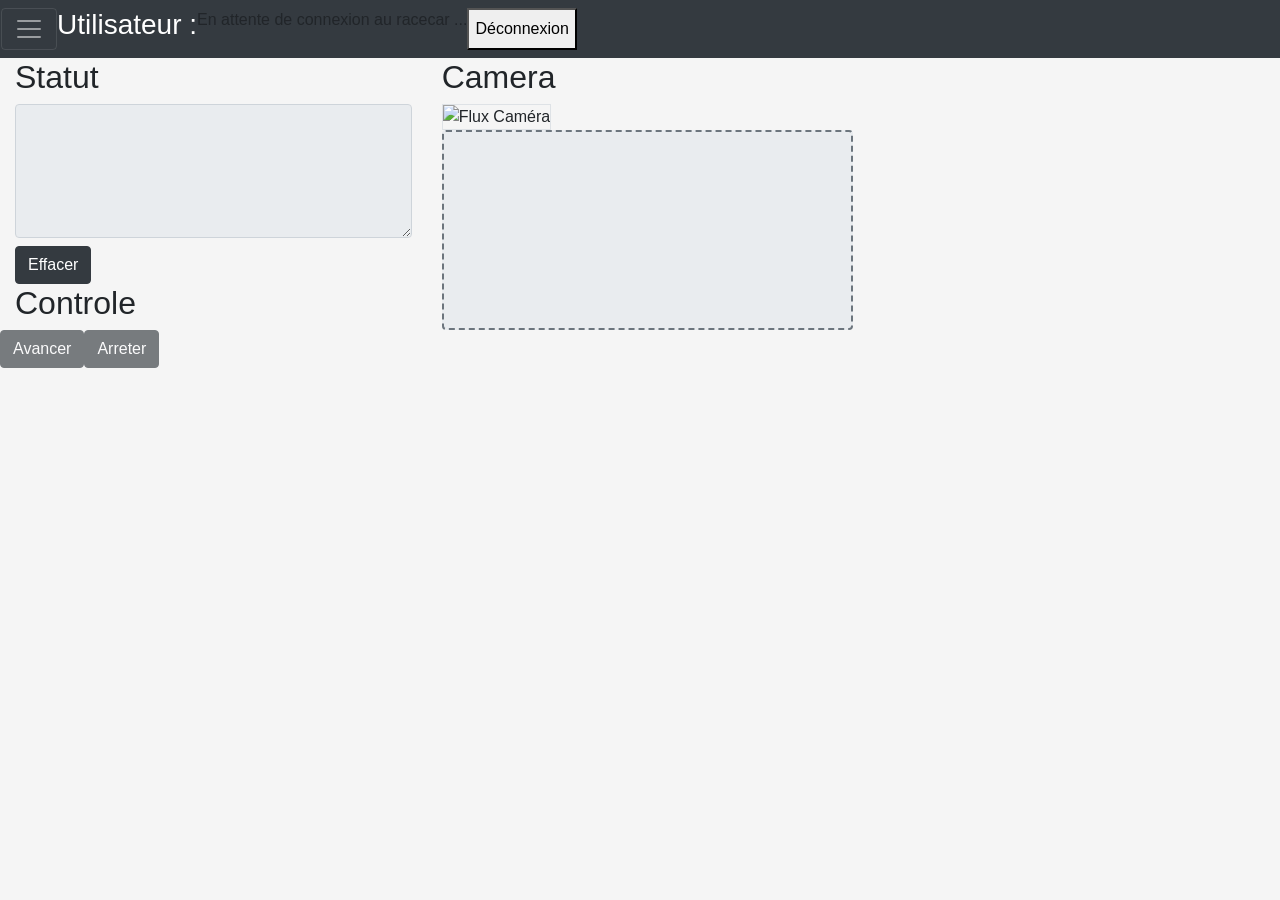
==== src/racecar-ros2/racecar_web_interface/index.html @ 298f5d85 "joystick" ====
<!DOCTYPE html>
<html lang="fr-CA">

<head>
    <!-- Required meta tags -->
    <meta charset="UTF-8">
    <meta name="viewport" content="width=device-width, initial-scale=1.0, shrink-to-fit=no">

    <!-- CSS -->
    <link rel="stylesheet" href="css/bootstrap.min.css">
    <link rel="stylesheet" href="css/dashboard.css">

    <!-- JavaScript - Import Dependencies -->
    <!-- jQuery first, then Popper.js, then Bootstrap JS -->
    <script src="js/jquery-3.3.1.slim.min.js"></script>
    <script src="js/popper.min.js"></script>
    <script src="js/bootstrap.min.js"></script>
    <script src="js/virtualjoystick.js"></script>
    <script src="js/roslib.min.js"></script> <!-- rosbridge -->

    <title>GRO525 | Page du Racecar</title>
</head>

<body>
    <!-- Menu BEGIN-->
    <div class="collapse" id="navbarToggleExternalContent">
        <div class="bg-dark p-4">
            <h6 class="text-white h4">Configuration</h6>
            <label class="text-white">ROS master IP:</label>
            <input type="text" id="rosMasterIp" class="form-control mb-2">
            <button id="btnConnect" class="btn btn-secondary">Connecter!</button>
        </div>
    </div>

    <nav class="navbar navbar-dark bg-dark">
        <div>
            <div class="row">
                <button class="navbar-toggler" type="button" data-toggle="collapse"
                    data-target="#navbarToggleExternalContent">
                    <span class="navbar-toggler-icon"></span>
                </button>
                <div class="text-white h3">

                    Utilisateur : <span id="utilisateurracecar">Utilisateur</span>
                </div>
                <div class="text" id="connectionracecarstate">   En attente de connexion au racecar ...</div>
                <button id="deconnectionbtn" class="btn-white">Déconnexion</button>
            </div>
        </div>
    </nav>
    <!-- Menu END-->

    <!-- Main layout BEGIN-->
    <div class="container-fluid">
        <div class="row">
            <div class="col-12 col-md-4">
                <h2 class="text-black h12">Statut</h2>
                <textarea id="boiteStatut" class="form-control mb-2" rows="5" readonly></textarea>

                <button id="btnEffacer"class="btn btn-dark">Effacer</button>

                <h2 class="text-black h12">Controle</h2>
                <div class="row">
                    <button id="btnAvancez" class="btn btn-dark">Avancer</button>
                    <button id="btnArretez"class="btn btn-dark">Arreter</button>

                </div>
            </div>

            <div class="col-12 col-md-8">

                <h2 class="text-black h12">Camera</h2>

                <img id="fluxCamera" src="http://127.0.0.1:8080/stream?topic=/racecar/camera/image_raw" class="img-fluid border w-100" alt="Flux Caméra">
                <div id="zoneJoystick" class="d-flex justify-content-center align-items-center rounded" style="width: 50%; height: 200px; background-color: #e9ecef; border: 2px dashed #6c757d; position: relative; touch-action: none;">
    

            </div>

            

        </div>

        


    </div>
    <!-- Main layout END-->

    <!-- vvv Use this file for your scripts vvv-->
    <script type="text/javascript" src="js/main.js"></script>
</body>

</html>
---- src/racecar-ros2/racecar_web_interface/css/dashboard.css ----
html,
body {
  font-size: 100%;
  font-family: Helvetica;
  height: 100%;
  background-color: #f5f5f5;
}

/*
 * Sidebar
 */

.sidebar {
  position: fixed;
  top: 0;
  bottom: 0;
  left: 0;
  /* Behind the navbar */
  z-index: 100;
  /* Height of navbar */
  padding: 48px 0 0;
  box-shadow: inset -1px 0 0 rgba(0, 0, 0, .1);
}

.sidebar-sticky {
  position: relative;
  top: 0;
  height: calc(100vh - 48px);
  padding-top: .5rem;
  overflow-x: hidden;
  /* Scrollable contents if viewport is shorter than content. */
  overflow-y: auto;
}

@supports ((position: -webkit-sticky) or (position: sticky)) {
  .sidebar-sticky {
    position: -webkit-sticky;
    position: sticky;
  }
}

.sidebar .nav-link {
  font-weight: 500;
  color: #333;
}

.sidebar .nav-link.active {
  color: #007bff;
}

.sidebar-heading {
  font-size: .75rem;
  text-transform: uppercase;
}

/*
 * Content
 */

[role="main"] {
  /* Space for fixed navbar */
  padding-top: 133px;
}

@media (min-width: 768px) {
  [role="main"] {
    /* Space for fixed navbar */
    padding-top: 48px;
  }
}

/*
 * Navbar
 */

.navbar-brand {
  padding-top: .75rem;
  padding-bottom: .75rem;
  font-size: 1rem;
  background-color: rgba(0, 0, 0, .25);
  box-shadow: inset -1px 0 0 rgba(0, 0, 0, .25);
}

.navbar .form-control {
  padding: .75rem 1rem;
  border-width: 0;
  border-radius: 0;
}

.form-control-dark {
  color: #fff;
  background-color: rgba(255, 255, 255, .1);
  border-color: rgba(255, 255, 255, .1);
}

.form-control-dark:focus {
  border-color: transparent;
  box-shadow: 0 0 0 3px rgba(255, 255, 255, .25);
}

.card {
  border-radius: 10px;
  box-shadow: 0px 2px 6px rgba(0,0,0,0.15);
  border: none;
}

.card-header {
    background-color: #e9ecef;   /* gris clair */
    font-weight: bold;
    font-size: 1.2rem;
    border-bottom: 1px solid #d0d0d0;
}

/* ======== Textarea ======== */

#textStatus {
    border-radius: 6px;
    border: 1px solid #ccc;
    resize: none;
    font-size: 1rem;
}

/* ======== Caméra ======== */

#cameraFeed {
    border-radius: 10px;
    width: 100%;
    height: auto;
    border: 1px solid #ccc;
}

/* ======== Layout ======== */

.card-body {
    padding: 20px;
}

.mb-3 {
    margin-bottom: 1.5rem !important;
}

/* ======== Boutons style Racecar ======== */

.btn-racecar {
    background-color: #4a5c6a;   /* gris-bleu foncé */
    color: white;
    border: none;
    padding: 10px 16px;
    font-size: 1rem;
    border-radius: 4px;
    width: 100%;
    height: 48px;
    transition: background-color 0.15s ease;
}

.btn-racecar:hover {
    background-color: #3e4f5c;
}

.btn-racecar:active {
    background-color: #34434e;
}
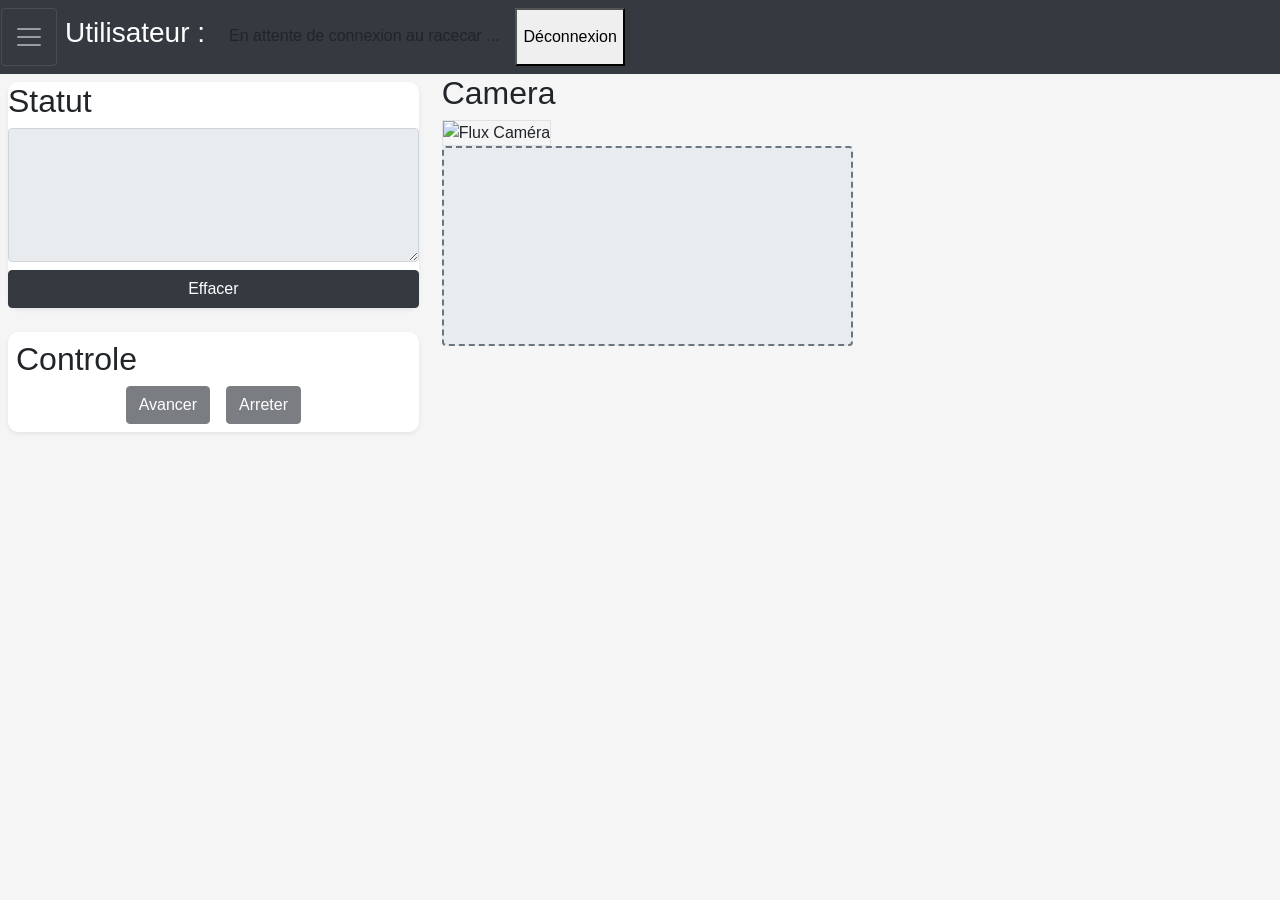
==== commit e2e0758f: "clean up (pading)" ====
--- a/src/racecar-ros2/racecar_web_interface/index.html
+++ b/src/racecar-ros2/racecar_web_interface/index.html
@@ -39,12 +39,12 @@
                     data-target="#navbarToggleExternalContent">
                     <span class="navbar-toggler-icon"></span>
                 </button>
-                <div class="text-white h3">
+                <div class="text-white h3 p-2">
 
                     Utilisateur : <span id="utilisateurracecar">Utilisateur</span>
                 </div>
-                <div class="text" id="connectionracecarstate">   En attente de connexion au racecar ...</div>
-                <button id="deconnectionbtn" class="btn-white">Déconnexion</button>
+                <div class="text p-3" id="connectionracecarstate" >   En attente de connexion au racecar ...</div>
+                <button id="deconnectionbtn" class="btn-white" >Déconnexion</button>
             </div>
         </div>
     </nav>
@@ -53,18 +53,25 @@
     <!-- Main layout BEGIN-->
     <div class="container-fluid">
         <div class="row">
-            <div class="col-12 col-md-4">
-                <h2 class="text-black h12">Statut</h2>
-                <textarea id="boiteStatut" class="form-control mb-2" rows="5" readonly></textarea>
+            <div class="col-12 col-md-4 p-2">
+                <div class="card shadow-sm mb-4">
+                    <h2 class="text-black h12">Statut</h2>
+                    <textarea id="boiteStatut" class="form-control mb-2" rows="5" readonly></textarea>
 
-                <button id="btnEffacer"class="btn btn-dark">Effacer</button>
-
-                <h2 class="text-black h12">Controle</h2>
-                <div class="row">
-                    <button id="btnAvancez" class="btn btn-dark">Avancer</button>
-                    <button id="btnArretez"class="btn btn-dark">Arreter</button>
+                    <button id="btnEffacer"class="btn btn-dark">Effacer</button>
 
                 </div>
+
+                <div class="card shadow-sm pb-2 p-2">
+                    <h2 class="text-black h12">Controle</h2>
+                    <div class="row justify-content-center">
+                   
+                        <button id="btnAvancez" class="btn btn-dark mx-2">Avancer</button>
+                        <button id="btnArretez" class="btn btn-dark mx-2">Arreter</button>
+                    </div>
+                </div>
+
+                
             </div>
 
             <div class="col-12 col-md-8">
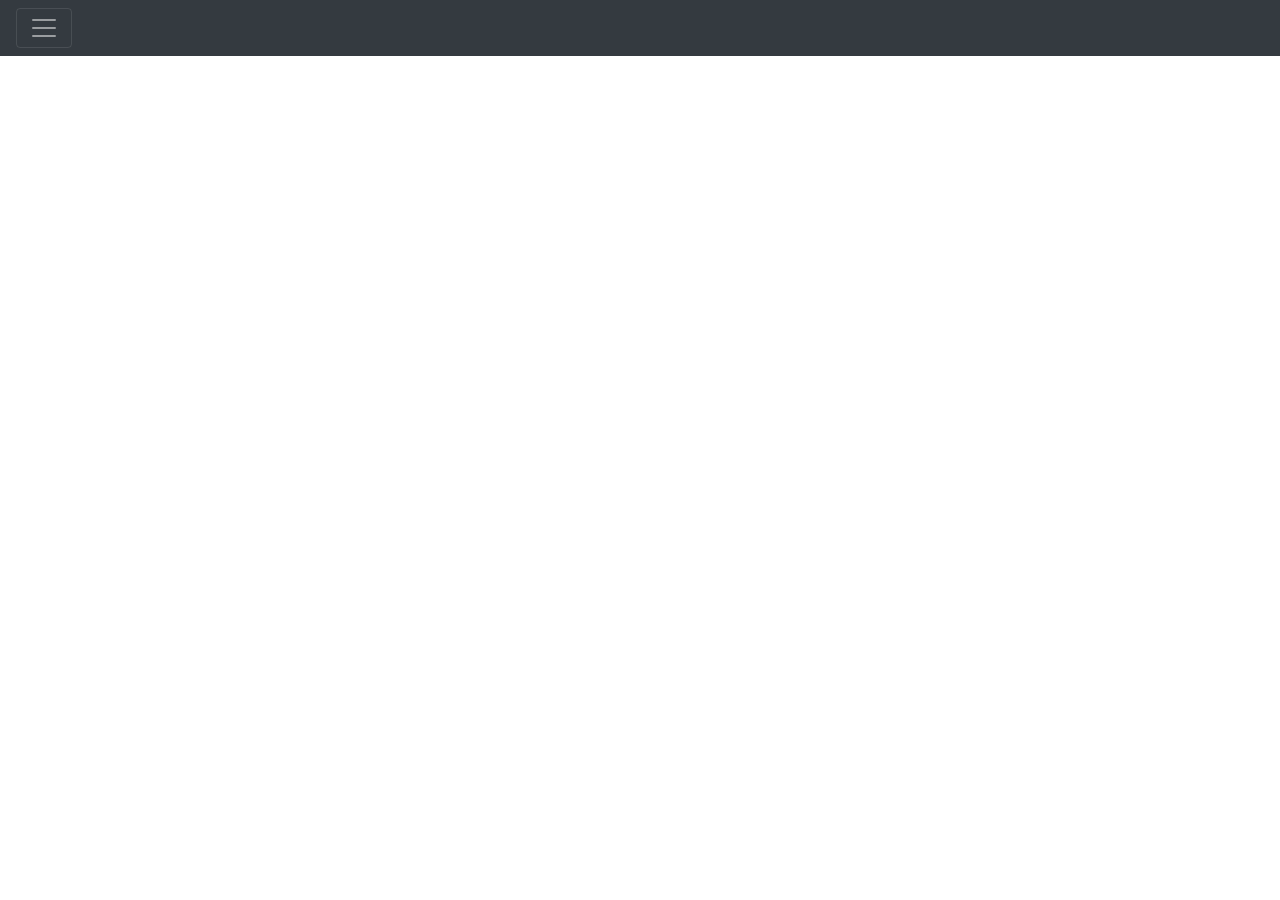
==== commit 6d6ae081: "OG" ====
--- a/src/racecar-ros2/racecar_web_interface/index.html
+++ b/src/racecar-ros2/racecar_web_interface/index.html
@@ -18,7 +18,7 @@
     <script src="js/virtualjoystick.js"></script>
     <script src="js/roslib.min.js"></script> <!-- rosbridge -->
 
-    <title>GRO525 | Page du Racecar</title>
+    <title>GRO525 | Laboratoire</title>
 </head>
 
 <body>
@@ -26,71 +26,21 @@
     <div class="collapse" id="navbarToggleExternalContent">
         <div class="bg-dark p-4">
             <h6 class="text-white h4">Configuration</h6>
-            <label class="text-white">ROS master IP:</label>
-            <input type="text" id="rosMasterIp" class="form-control mb-2">
-            <button id="btnConnect" class="btn btn-secondary">Connecter!</button>
         </div>
     </div>
 
     <nav class="navbar navbar-dark bg-dark">
         <div>
-            <div class="row">
-                <button class="navbar-toggler" type="button" data-toggle="collapse"
-                    data-target="#navbarToggleExternalContent">
-                    <span class="navbar-toggler-icon"></span>
-                </button>
-                <div class="text-white h3 p-2">
-
-                    Utilisateur : <span id="utilisateurracecar">Utilisateur</span>
-                </div>
-                <div class="text p-3" id="connectionracecarstate" >   En attente de connexion au racecar ...</div>
-                <button id="deconnectionbtn" class="btn-white" >Déconnexion</button>
-            </div>
+            <button class="navbar-toggler" type="button" data-toggle="collapse"
+                data-target="#navbarToggleExternalContent">
+                <span class="navbar-toggler-icon"></span>
+            </button>
         </div>
     </nav>
     <!-- Menu END-->
 
     <!-- Main layout BEGIN-->
     <div class="container-fluid">
-        <div class="row">
-            <div class="col-12 col-md-4 p-2">
-                <div class="card shadow-sm mb-4">
-                    <h2 class="text-black h12">Statut</h2>
-                    <textarea id="boiteStatut" class="form-control mb-2" rows="5" readonly></textarea>
-
-                    <button id="btnEffacer"class="btn btn-dark">Effacer</button>
-
-                </div>
-
-                <div class="card shadow-sm pb-2 p-2">
-                    <h2 class="text-black h12">Controle</h2>
-                    <div class="row justify-content-center">
-                   
-                        <button id="btnAvancez" class="btn btn-dark mx-2">Avancer</button>
-                        <button id="btnArretez" class="btn btn-dark mx-2">Arreter</button>
-                    </div>
-                </div>
-
-                
-            </div>
-
-            <div class="col-12 col-md-8">
-
-                <h2 class="text-black h12">Camera</h2>
-
-                <img id="fluxCamera" src="http://127.0.0.1:8080/stream?topic=/racecar/camera/image_raw" class="img-fluid border w-100" alt="Flux Caméra">
-                <div id="zoneJoystick" class="d-flex justify-content-center align-items-center rounded" style="width: 50%; height: 200px; background-color: #e9ecef; border: 2px dashed #6c757d; position: relative; touch-action: none;">
-    
-
-            </div>
-
-            
-
-        </div>
-
-        
-
-
     </div>
     <!-- Main layout END-->
 
--- a/src/racecar-ros2/racecar_web_interface/css/dashboard.css
+++ b/src/racecar-ros2/racecar_web_interface/css/dashboard.css
@@ -3,7 +3,6 @@
   font-size: 100%;
   font-family: Helvetica;
   height: 100%;
-  background-color: #f5f5f5;
 }
 
 /*
@@ -96,67 +95,4 @@
 .form-control-dark:focus {
   border-color: transparent;
   box-shadow: 0 0 0 3px rgba(255, 255, 255, .25);
-}
-
-.card {
-  border-radius: 10px;
-  box-shadow: 0px 2px 6px rgba(0,0,0,0.15);
-  border: none;
-}
-
-.card-header {
-    background-color: #e9ecef;   /* gris clair */
-    font-weight: bold;
-    font-size: 1.2rem;
-    border-bottom: 1px solid #d0d0d0;
-}
-
-/* ======== Textarea ======== */
-
-#textStatus {
-    border-radius: 6px;
-    border: 1px solid #ccc;
-    resize: none;
-    font-size: 1rem;
-}
-
-/* ======== Caméra ======== */
-
-#cameraFeed {
-    border-radius: 10px;
-    width: 100%;
-    height: auto;
-    border: 1px solid #ccc;
-}
-
-/* ======== Layout ======== */
-
-.card-body {
-    padding: 20px;
-}
-
-.mb-3 {
-    margin-bottom: 1.5rem !important;
-}
-
-/* ======== Boutons style Racecar ======== */
-
-.btn-racecar {
-    background-color: #4a5c6a;   /* gris-bleu foncé */
-    color: white;
-    border: none;
-    padding: 10px 16px;
-    font-size: 1rem;
-    border-radius: 4px;
-    width: 100%;
-    height: 48px;
-    transition: background-color 0.15s ease;
-}
-
-.btn-racecar:hover {
-    background-color: #3e4f5c;
-}
-
-.btn-racecar:active {
-    background-color: #34434e;
 }
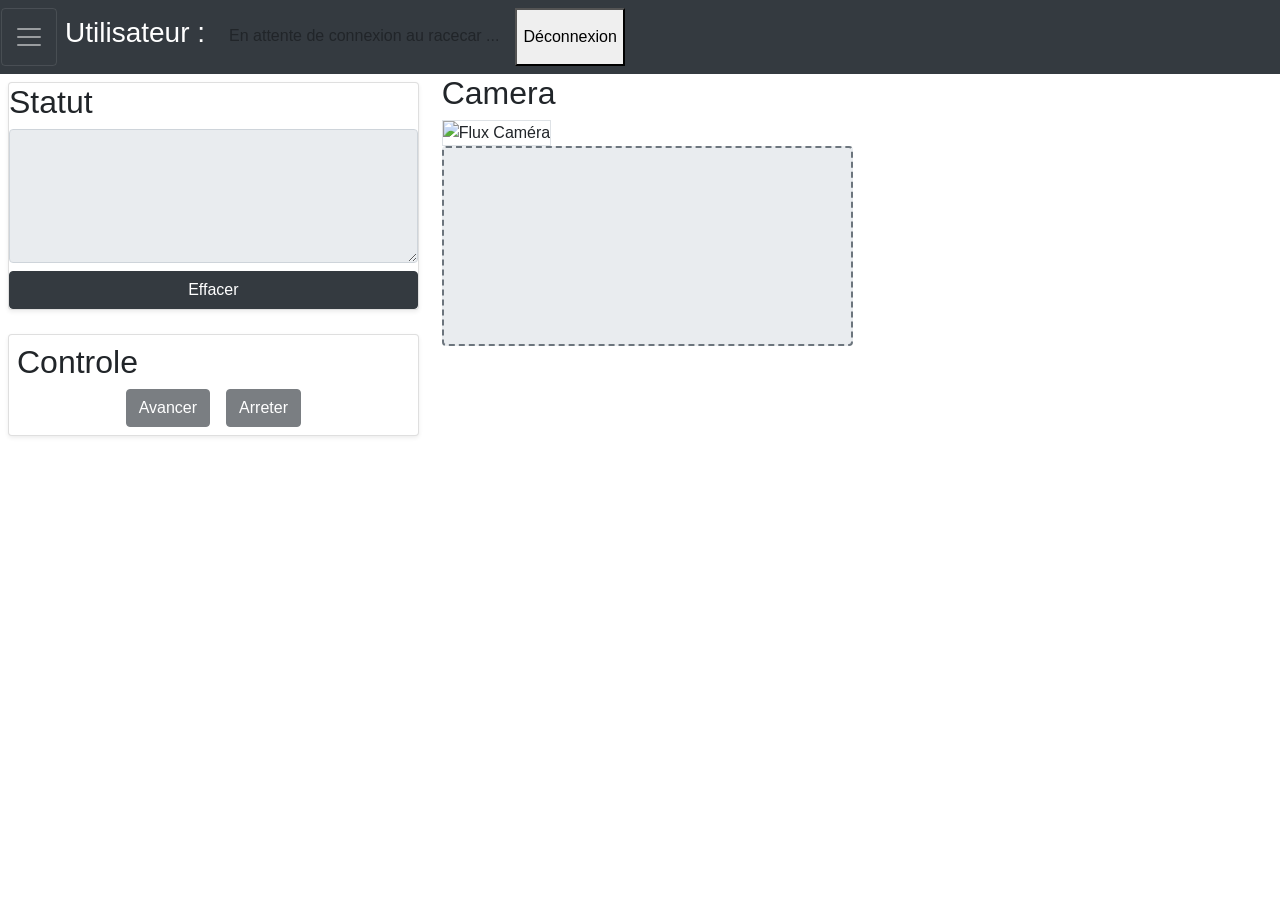
==== commit fad9ffc9: "Merge branch 'RaphInterface' into main_filtre" ====
--- a/src/racecar-ros2/racecar_web_interface/index.html
+++ b/src/racecar-ros2/racecar_web_interface/index.html
@@ -18,7 +18,7 @@
     <script src="js/virtualjoystick.js"></script>
     <script src="js/roslib.min.js"></script> <!-- rosbridge -->
 
-    <title>GRO525 | Laboratoire</title>
+    <title>GRO525 | Page du Racecar</title>
 </head>
 
 <body>
@@ -26,21 +26,71 @@
     <div class="collapse" id="navbarToggleExternalContent">
         <div class="bg-dark p-4">
             <h6 class="text-white h4">Configuration</h6>
+            <label class="text-white">ROS master IP:</label>
+            <input type="text" id="rosMasterIp" class="form-control mb-2">
+            <button id="btnConnect" class="btn btn-secondary">Connecter!</button>
         </div>
     </div>
 
     <nav class="navbar navbar-dark bg-dark">
         <div>
-            <button class="navbar-toggler" type="button" data-toggle="collapse"
-                data-target="#navbarToggleExternalContent">
-                <span class="navbar-toggler-icon"></span>
-            </button>
+            <div class="row">
+                <button class="navbar-toggler" type="button" data-toggle="collapse"
+                    data-target="#navbarToggleExternalContent">
+                    <span class="navbar-toggler-icon"></span>
+                </button>
+                <div class="text-white h3 p-2">
+
+                    Utilisateur : <span id="utilisateurracecar">Utilisateur</span>
+                </div>
+                <div class="text p-3" id="connectionracecarstate" >   En attente de connexion au racecar ...</div>
+                <button id="deconnectionbtn" class="btn-white" >Déconnexion</button>
+            </div>
         </div>
     </nav>
     <!-- Menu END-->
 
     <!-- Main layout BEGIN-->
     <div class="container-fluid">
+        <div class="row">
+            <div class="col-12 col-md-4 p-2">
+                <div class="card shadow-sm mb-4">
+                    <h2 class="text-black h12">Statut</h2>
+                    <textarea id="boiteStatut" class="form-control mb-2" rows="5" readonly></textarea>
+
+                    <button id="btnEffacer"class="btn btn-dark">Effacer</button>
+
+                </div>
+
+                <div class="card shadow-sm pb-2 p-2">
+                    <h2 class="text-black h12">Controle</h2>
+                    <div class="row justify-content-center">
+                   
+                        <button id="btnAvancez" class="btn btn-dark mx-2">Avancer</button>
+                        <button id="btnArretez" class="btn btn-dark mx-2">Arreter</button>
+                    </div>
+                </div>
+
+                
+            </div>
+
+            <div class="col-12 col-md-8">
+
+                <h2 class="text-black h12">Camera</h2>
+
+                <img id="fluxCamera" src="http://127.0.0.1:8080/stream?topic=/racecar/camera/image_raw" class="img-fluid border w-100" alt="Flux Caméra">
+                <div id="zoneJoystick" class="d-flex justify-content-center align-items-center rounded" style="width: 50%; height: 200px; background-color: #e9ecef; border: 2px dashed #6c757d; position: relative; touch-action: none;">
+    
+
+            </div>
+
+            
+
+        </div>
+
+        
+
+
     </div>
     <!-- Main layout END-->
 
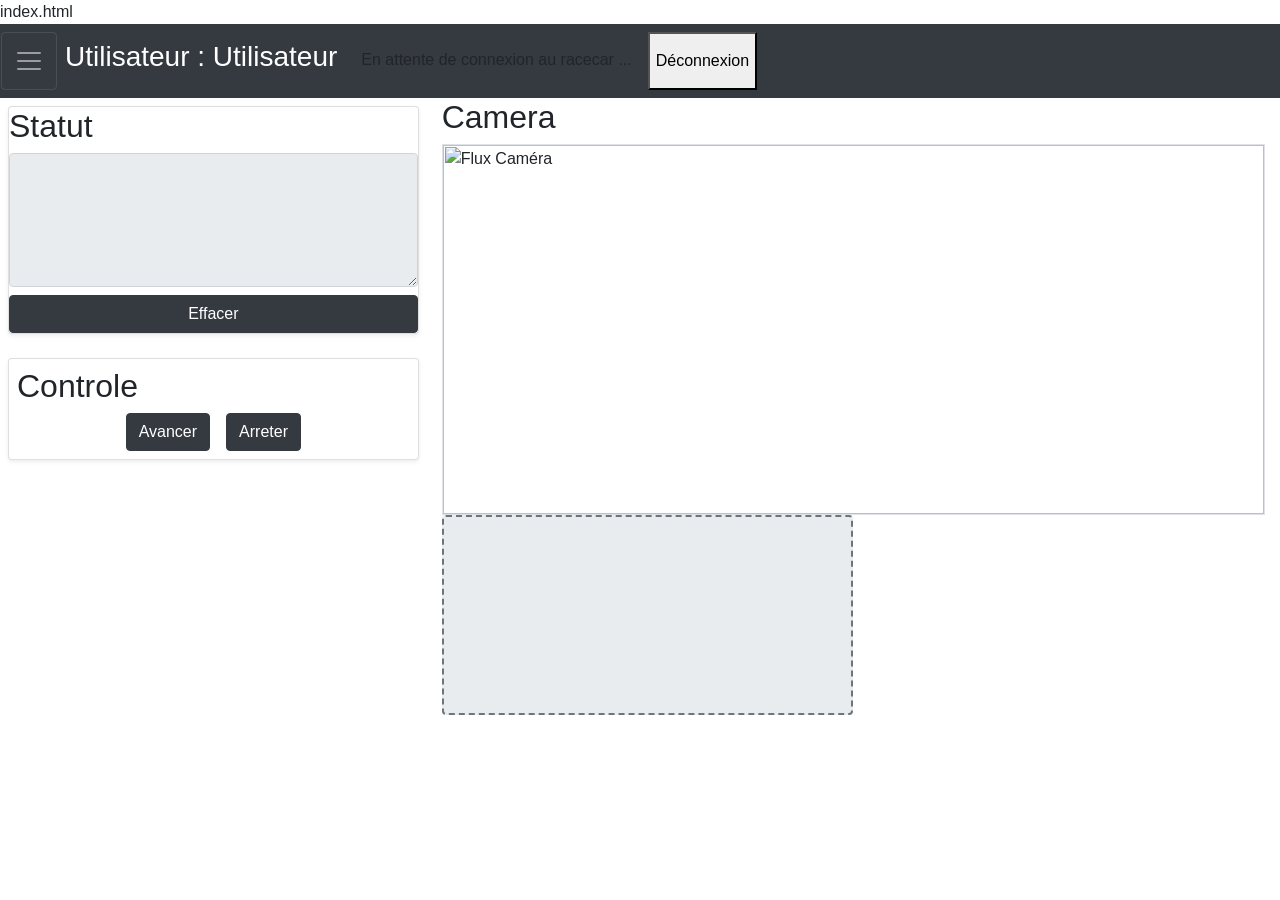
==== commit 82051323: "commit avec interface" ====
--- a/src/racecar-ros2/racecar_web_interface/index.html
+++ b/src/racecar-ros2/racecar_web_interface/index.html
@@ -1,15 +1,16 @@
+index.html
 <!DOCTYPE html>
 <html lang="fr-CA">
-
+ 
 <head>
     <!-- Required meta tags -->
     <meta charset="UTF-8">
     <meta name="viewport" content="width=device-width, initial-scale=1.0, shrink-to-fit=no">
-
+ 
     <!-- CSS -->
     <link rel="stylesheet" href="css/bootstrap.min.css">
     <link rel="stylesheet" href="css/dashboard.css">
-
+ 
     <!-- JavaScript - Import Dependencies -->
     <!-- jQuery first, then Popper.js, then Bootstrap JS -->
     <script src="js/jquery-3.3.1.slim.min.js"></script>
@@ -17,10 +18,10 @@
     <script src="js/bootstrap.min.js"></script>
     <script src="js/virtualjoystick.js"></script>
     <script src="js/roslib.min.js"></script> <!-- rosbridge -->
-
+ 
     <title>GRO525 | Page du Racecar</title>
 </head>
-
+ 
 <body>
     <!-- Menu BEGIN-->
     <div class="collapse" id="navbarToggleExternalContent">
@@ -31,7 +32,7 @@
             <button id="btnConnect" class="btn btn-secondary">Connecter!</button>
         </div>
     </div>
-
+ 
     <nav class="navbar navbar-dark bg-dark">
         <div>
             <div class="row">
@@ -40,7 +41,7 @@
                     <span class="navbar-toggler-icon"></span>
                 </button>
                 <div class="text-white h3 p-2">
-
+ 
                     Utilisateur : <span id="utilisateurracecar">Utilisateur</span>
                 </div>
                 <div class="text p-3" id="connectionracecarstate" >   En attente de connexion au racecar ...</div>
@@ -49,7 +50,7 @@
         </div>
     </nav>
     <!-- Menu END-->
-
+ 
     <!-- Main layout BEGIN-->
     <div class="container-fluid">
         <div class="row">
@@ -57,11 +58,11 @@
                 <div class="card shadow-sm mb-4">
                     <h2 class="text-black h12">Statut</h2>
                     <textarea id="boiteStatut" class="form-control mb-2" rows="5" readonly></textarea>
-
+ 
                     <button id="btnEffacer"class="btn btn-dark">Effacer</button>
-
+ 
                 </div>
-
+ 
                 <div class="card shadow-sm pb-2 p-2">
                     <h2 class="text-black h12">Controle</h2>
                     <div class="row justify-content-center">
@@ -70,32 +71,33 @@
                         <button id="btnArretez" class="btn btn-dark mx-2">Arreter</button>
                     </div>
                 </div>
-
-                
+ 
+               
             </div>
-
+ 
             <div class="col-12 col-md-8">
-
+ 
                 <h2 class="text-black h12">Camera</h2>
-
+ 
                 <img id="fluxCamera" src="http://127.0.0.1:8080/stream?topic=/racecar/camera/image_raw" class="img-fluid border w-100" alt="Flux Caméra">
                 <div id="zoneJoystick" class="d-flex justify-content-center align-items-center rounded" style="width: 50%; height: 200px; background-color: #e9ecef; border: 2px dashed #6c757d; position: relative; touch-action: none;">
-    
-
+   
+ 
             </div>
-
-            
-
+ 
+           
+ 
         </div>
-
-        
-
-
+ 
+       
+ 
+ 
     </div>
     <!-- Main layout END-->
-
+ 
     <!-- vvv Use this file for your scripts vvv-->
     <script type="text/javascript" src="js/main.js"></script>
 </body>
-
-</html>+ 
+</html>
+ 
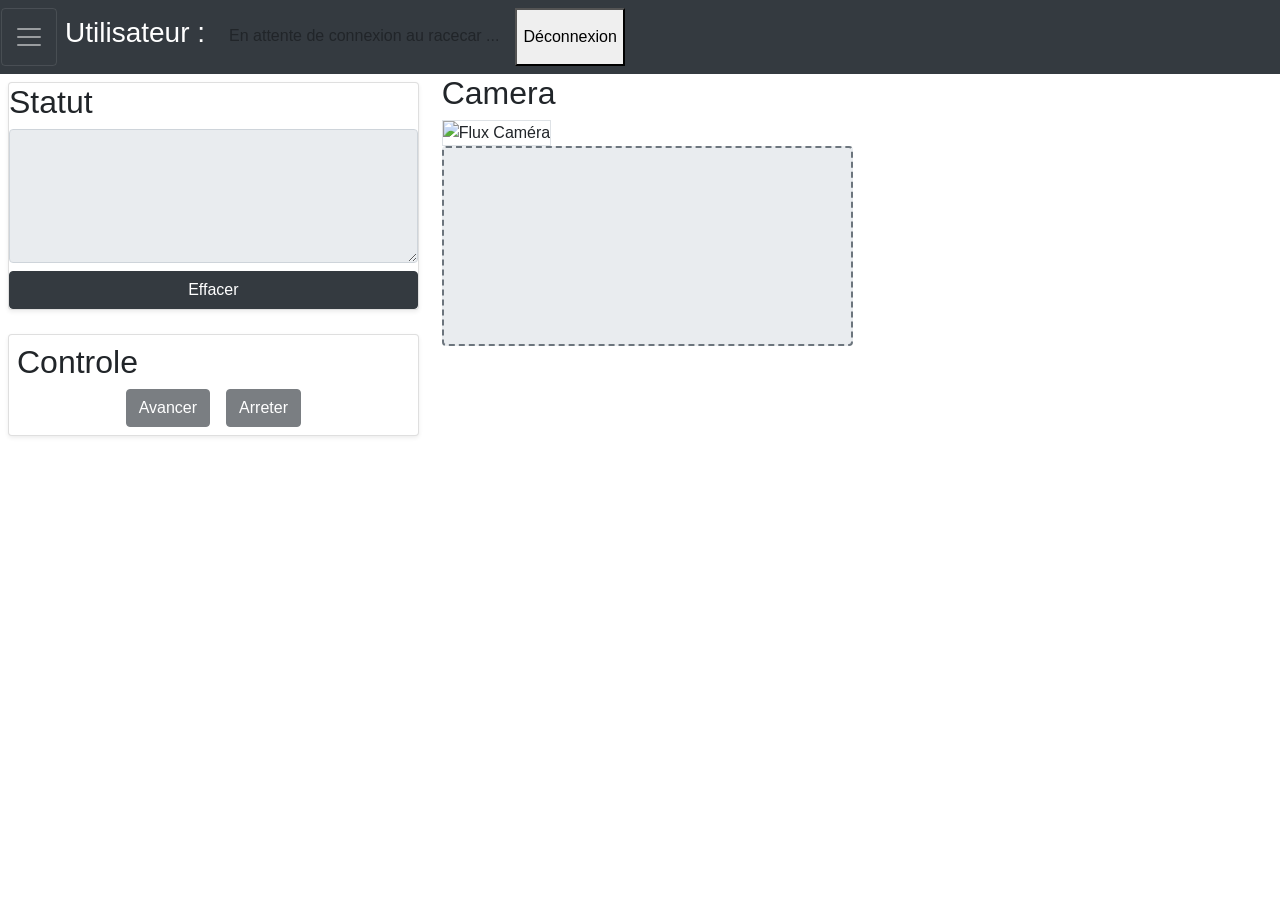
==== commit 0a53c650: "modifié serveur" ====
--- a/src/racecar-ros2/racecar_web_interface/index.html
+++ b/src/racecar-ros2/racecar_web_interface/index.html
@@ -1,16 +1,15 @@
-index.html
 <!DOCTYPE html>
 <html lang="fr-CA">
- 
+
 <head>
     <!-- Required meta tags -->
     <meta charset="UTF-8">
     <meta name="viewport" content="width=device-width, initial-scale=1.0, shrink-to-fit=no">
- 
+
     <!-- CSS -->
     <link rel="stylesheet" href="css/bootstrap.min.css">
     <link rel="stylesheet" href="css/dashboard.css">
- 
+
     <!-- JavaScript - Import Dependencies -->
     <!-- jQuery first, then Popper.js, then Bootstrap JS -->
     <script src="js/jquery-3.3.1.slim.min.js"></script>
@@ -18,10 +17,10 @@
     <script src="js/bootstrap.min.js"></script>
     <script src="js/virtualjoystick.js"></script>
     <script src="js/roslib.min.js"></script> <!-- rosbridge -->
- 
+
     <title>GRO525 | Page du Racecar</title>
 </head>
- 
+
 <body>
     <!-- Menu BEGIN-->
     <div class="collapse" id="navbarToggleExternalContent">
@@ -32,7 +31,7 @@
             <button id="btnConnect" class="btn btn-secondary">Connecter!</button>
         </div>
     </div>
- 
+
     <nav class="navbar navbar-dark bg-dark">
         <div>
             <div class="row">
@@ -41,7 +40,7 @@
                     <span class="navbar-toggler-icon"></span>
                 </button>
                 <div class="text-white h3 p-2">
- 
+
                     Utilisateur : <span id="utilisateurracecar">Utilisateur</span>
                 </div>
                 <div class="text p-3" id="connectionracecarstate" >   En attente de connexion au racecar ...</div>
@@ -50,7 +49,7 @@
         </div>
     </nav>
     <!-- Menu END-->
- 
+
     <!-- Main layout BEGIN-->
     <div class="container-fluid">
         <div class="row">
@@ -58,11 +57,11 @@
                 <div class="card shadow-sm mb-4">
                     <h2 class="text-black h12">Statut</h2>
                     <textarea id="boiteStatut" class="form-control mb-2" rows="5" readonly></textarea>
- 
+
                     <button id="btnEffacer"class="btn btn-dark">Effacer</button>
- 
+
                 </div>
- 
+
                 <div class="card shadow-sm pb-2 p-2">
                     <h2 class="text-black h12">Controle</h2>
                     <div class="row justify-content-center">
@@ -71,33 +70,32 @@
                         <button id="btnArretez" class="btn btn-dark mx-2">Arreter</button>
                     </div>
                 </div>
- 
-               
+
+                
             </div>
- 
+
             <div class="col-12 col-md-8">
- 
+
                 <h2 class="text-black h12">Camera</h2>
- 
-                <img id="fluxCamera" src="http://127.0.0.1:8080/stream?topic=/racecar/camera/image_raw" class="img-fluid border w-100" alt="Flux Caméra">
+
+                <img id="fluxCamera" src="http://127.0.0.1:8080/stream?topic=/racecar/camera" class="img-fluid border w-100" alt="Flux Caméra">
                 <div id="zoneJoystick" class="d-flex justify-content-center align-items-center rounded" style="width: 50%; height: 200px; background-color: #e9ecef; border: 2px dashed #6c757d; position: relative; touch-action: none;">
-   
- 
+    
+
             </div>
- 
-           
- 
+
+            
+
         </div>
- 
-       
- 
- 
+
+        
+
+
     </div>
     <!-- Main layout END-->
- 
+
     <!-- vvv Use this file for your scripts vvv-->
     <script type="text/javascript" src="js/main.js"></script>
 </body>
- 
-</html>
- +
+</html>
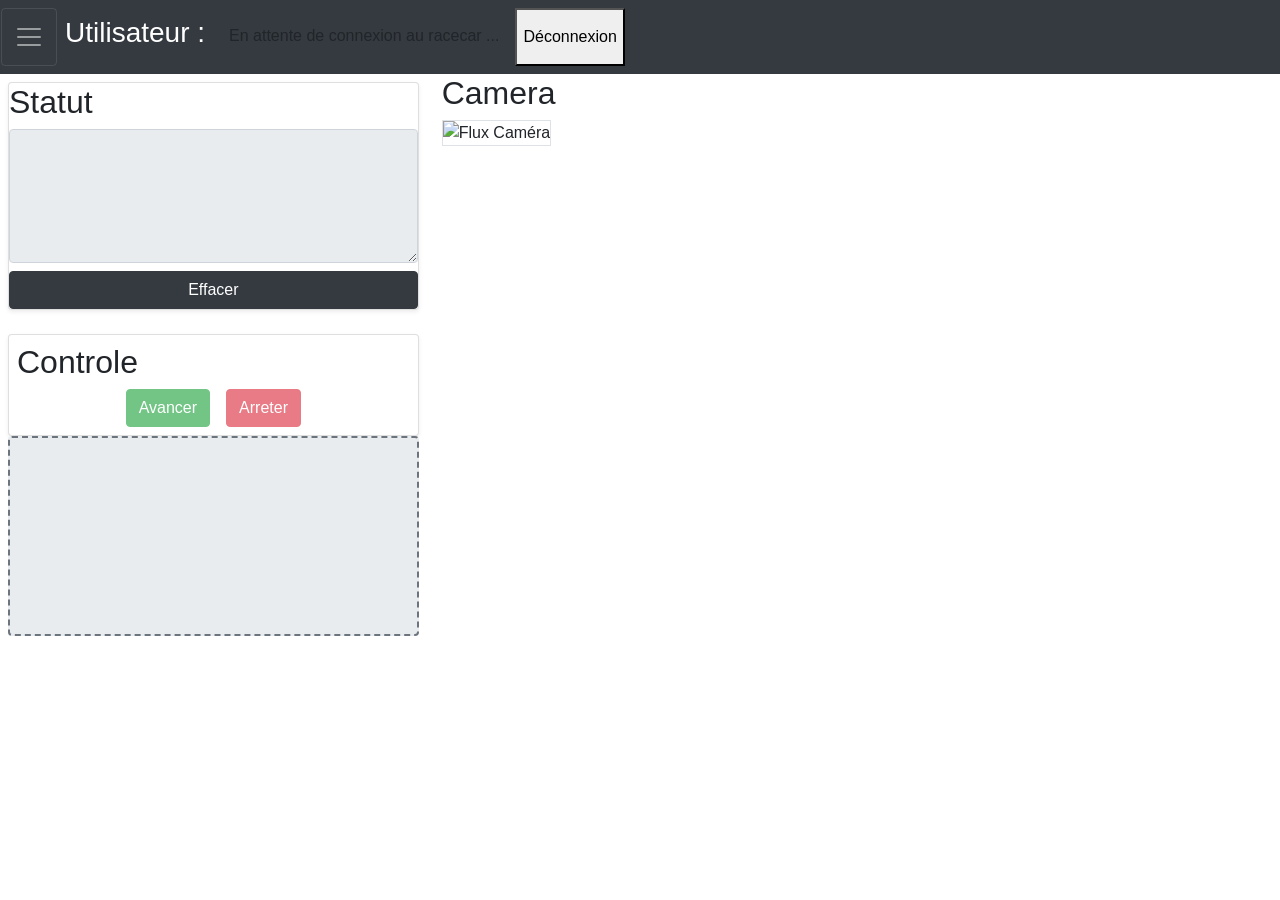
==== commit abb89814: "Ca marche - APP3" ====
--- a/src/racecar-ros2/racecar_web_interface/index.html
+++ b/src/racecar-ros2/racecar_web_interface/index.html
@@ -1,15 +1,15 @@
 <!DOCTYPE html>
 <html lang="fr-CA">
-
+ 
 <head>
     <!-- Required meta tags -->
     <meta charset="UTF-8">
     <meta name="viewport" content="width=device-width, initial-scale=1.0, shrink-to-fit=no">
-
+ 
     <!-- CSS -->
     <link rel="stylesheet" href="css/bootstrap.min.css">
     <link rel="stylesheet" href="css/dashboard.css">
-
+ 
     <!-- JavaScript - Import Dependencies -->
     <!-- jQuery first, then Popper.js, then Bootstrap JS -->
     <script src="js/jquery-3.3.1.slim.min.js"></script>
@@ -17,10 +17,10 @@
     <script src="js/bootstrap.min.js"></script>
     <script src="js/virtualjoystick.js"></script>
     <script src="js/roslib.min.js"></script> <!-- rosbridge -->
-
+ 
     <title>GRO525 | Page du Racecar</title>
 </head>
-
+ 
 <body>
     <!-- Menu BEGIN-->
     <div class="collapse" id="navbarToggleExternalContent">
@@ -31,7 +31,7 @@
             <button id="btnConnect" class="btn btn-secondary">Connecter!</button>
         </div>
     </div>
-
+ 
     <nav class="navbar navbar-dark bg-dark">
         <div>
             <div class="row">
@@ -40,7 +40,7 @@
                     <span class="navbar-toggler-icon"></span>
                 </button>
                 <div class="text-white h3 p-2">
-
+ 
                     Utilisateur : <span id="utilisateurracecar">Utilisateur</span>
                 </div>
                 <div class="text p-3" id="connectionracecarstate" >   En attente de connexion au racecar ...</div>
@@ -49,7 +49,7 @@
         </div>
     </nav>
     <!-- Menu END-->
-
+ 
     <!-- Main layout BEGIN-->
     <div class="container-fluid">
         <div class="row">
@@ -57,45 +57,48 @@
                 <div class="card shadow-sm mb-4">
                     <h2 class="text-black h12">Statut</h2>
                     <textarea id="boiteStatut" class="form-control mb-2" rows="5" readonly></textarea>
-
+ 
                     <button id="btnEffacer"class="btn btn-dark">Effacer</button>
-
+ 
                 </div>
-
+ 
                 <div class="card shadow-sm pb-2 p-2">
                     <h2 class="text-black h12">Controle</h2>
                     <div class="row justify-content-center">
                    
-                        <button id="btnAvancez" class="btn btn-dark mx-2">Avancer</button>
-                        <button id="btnArretez" class="btn btn-dark mx-2">Arreter</button>
+                        <button id="btnAvancez" class="btn btn-success mx-2">Avancer</button>
+                        <button id="btnArretez" class="btn btn-danger mx-2">Arreter</button>
                     </div>
                 </div>
 
-                
+                <div id="zoneJoystick" class="d-flex justify-content-center align-items-center rounded" style="width: 100%; height: 200px; background-color: #e9ecef; border: 2px dashed #6c757d; position: relative; touch-action: none;"></div>
+
+ 
+               
             </div>
-
+ 
             <div class="col-12 col-md-8">
-
+ 
                 <h2 class="text-black h12">Camera</h2>
-
-                <img id="fluxCamera" src="http://127.0.0.1:8080/stream?topic=/racecar/camera" class="img-fluid border w-100" alt="Flux Caméra">
-                <div id="zoneJoystick" class="d-flex justify-content-center align-items-center rounded" style="width: 50%; height: 200px; background-color: #e9ecef; border: 2px dashed #6c757d; position: relative; touch-action: none;">
-    
-
+ 
+                <img id="fluxCamera" src="http://192.168.137.63:8080/stream?topic=/racecar/camera" class="img-fluid border w-100" alt="Flux Caméra">
+   
+ 
             </div>
-
-            
-
+ 
+           
+ 
         </div>
-
-        
-
+ 
+       
+ 
 
     </div>
     <!-- Main layout END-->
-
+ 
     <!-- vvv Use this file for your scripts vvv-->
     <script type="text/javascript" src="js/main.js"></script>
 </body>
-
-</html>+ 
+</html>
+ 
